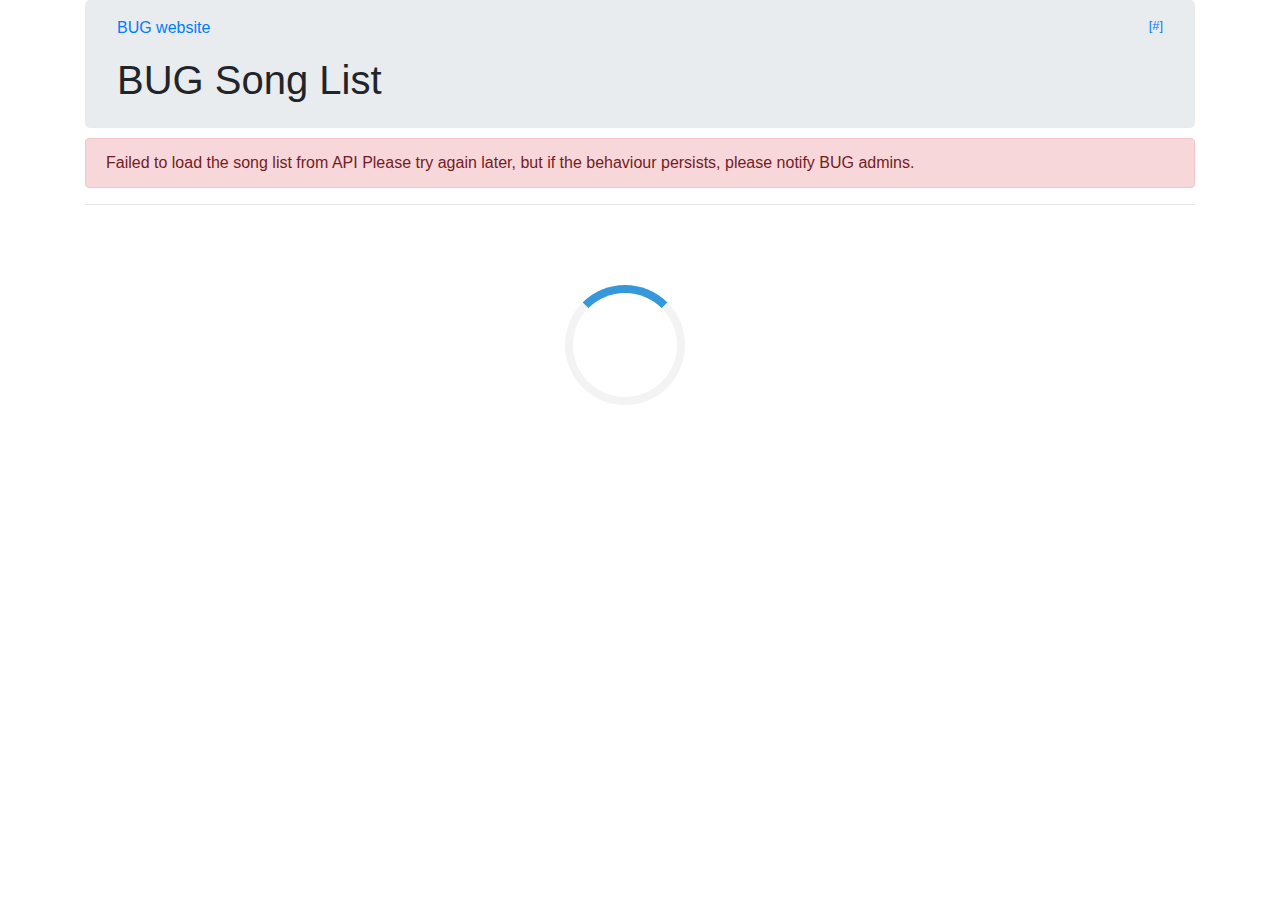
==== index.html @ fdca78b0 "changes to admin pages and menu" ====
<!doctype html>
<html lang="en">
    <head>
        <!-- Required meta tags -->
        <meta charset="utf-8">
        <meta name="viewport" content="width=device-width, initial-scale=1, shrink-to-fit=no">
        
        <script src="js/jquery-3.3.1.min.js"></script>

        <!-- Bootstrap CSS -->
        <link rel="stylesheet" href="css/bootstrap.min.css">

        <!-- Custom CSS -->
        <link rel="stylesheet" href="css/custom.css">

        <!-- Loader CSS -->
        <link rel="stylesheet" href="css/loader.css">

        <!-- favicon from https://www.favicon-generator.org/ -->
        <link rel="apple-touch-icon" sizes="57x57" href="/images/apple-icon-57x57.png">
        <link rel="apple-touch-icon" sizes="60x60" href="/images/apple-icon-60x60.png">
        <link rel="apple-touch-icon" sizes="72x72" href="/images/apple-icon-72x72.png">
        <link rel="apple-touch-icon" sizes="76x76" href="/images/apple-icon-76x76.png">
        <link rel="apple-touch-icon" sizes="114x114" href="/images/apple-icon-114x114.png">
        <link rel="apple-touch-icon" sizes="120x120" href="/images/apple-icon-120x120.png">
        <link rel="apple-touch-icon" sizes="144x144" href="/images/apple-icon-144x144.png">
        <link rel="apple-touch-icon" sizes="152x152" href="/images/apple-icon-152x152.png">
        <link rel="apple-touch-icon" sizes="180x180" href="/images/apple-icon-180x180.png">
        <link rel="icon" type="image/png" sizes="192x192"  href="/images/android-icon-192x192.png">
        <link rel="icon" type="image/png" sizes="32x32" href="/images/favicon-32x32.png">
        <link rel="icon" type="image/png" sizes="96x96" href="/images/favicon-96x96.png">
        <link rel="icon" type="image/png" sizes="16x16" href="/images/favicon-16x16.png">
        <link rel="manifest" href="/manifest.json">
        <meta name="msapplication-TileColor" content="#ffffff">
        <meta name="msapplication-TileImage" content="/images/ms-icon-144x144.png">
        <meta name="theme-color" content="#ffffff">

        <title>BUG Song List</title>

        <script type="text/javascript" src="//cloudfront.loggly.com/js/loggly.tracker-latest.min.js" async></script>
        <script>
            var _LTracker = _LTracker || [];
            _LTracker.push({'logglyKey': '546f2e05-064b-4e1a-b977-8482699031d3',
                'sendConsoleErrors' : true,
                'tag' : 'loggly-jslogger'  });
        </script>

    </head>
    <body>
        <div class="container">
            
            <div class="jumbotron" > <!--  pb-3 pt-2 mb-2 -->
                    <small><a style="float:right" href="admin.html">[#]</a></small>
                    <p><a href="http://blackwoodukulelegroup.wordpress.com" role="button">BUG website</a></p>

                <h1>BUG Song List</h1>
            </div>

            <div id="alertDiv"></div>

            <div id="searchbar" style="display:none">
                <form id="searchForm" onsubmit="searchSongs(); return false">
                    <div class="form-group row mb-2">
                        <div class="col-md-12">
                            <input class="form-control" type="text" name="searchInput" id="searchInput" placeholder="Search on title/artist">
                        </div>
                    </div>
                </form>
            </div>

            <div id="songcontainer"></div>
            <div id="loader" style="display:none"></div>
            <hr>

        </div>

        <!-- API constants code -->
        <script src="js/bugsonglistapi.js"></script>

        <!-- Library functions -->
        <script src="js/bugsonglistlib.js"></script>
        
        <!-- Song List Code -->
        <script src="js/bugsonglistv2.js"></script>

        <!-- specific to this page-->
        <script>
            // Global var to hold song list
            var songListData = {};

            function getSearchParams(k){
                var p={};
                location.search.replace(/[?&]+([^=&]+)=([^&]*)/gi,function(s,k,v){p[k]=v})
                return k?p[k]:p;
            }

            // Initiate request to collect song list
            $(document).ready(function(){
                var noCache = getSearchParams("nocache");
                var fullApiUrl = apiURL + "?" + "browser=" + encodeURI(navigator.appName) + "&browserVersion=" + encodeURI(navigator.appVersion)
                if ( noCache ) { fullApiUrl += "&nocache=" + noCache }
                getSongListFromAPI( fullApiUrl );
            });
       
        </script>
                            
        <script>
            _LTracker.push({'event':'Page Load', 'data':''});
        </script>
    </body>
</html>
---- css/custom.css ----
.jumbotron {
    padding-bottom: 1em;
    padding-top: 1em;
    margin-bottom: 0.6em;
}


input[type=text] {
    width: 100%;
    box-sizing: border-box;
    border: 2px solid #ccc;
    border-radius: 4px;
    font-size: 16px;
    background-color: white;
    background-image: url('searchicon.png');
    background-position: 10px 10px; 
    background-repeat: no-repeat;
    padding: 12px 20px 12px 40px;
}
---- css/loader.css ----
/* Center the loader */
#loader {
    position: absolute;
    left: 50%;
    top: 40%;
    z-index: 1;
    width: 120px;
    height: 120px;
    margin: -75px 0 0 -75px;
    border: 8px solid #f3f3f3;
    border-radius: 50%;
    border-top: 8px solid #3498db;
    -webkit-animation: spin 1s linear infinite;
    animation: spin 1s linear infinite;
  }
  
  @-webkit-keyframes spin {
    0% { -webkit-transform: rotate(0deg); }
    100% { -webkit-transform: rotate(360deg); }
  }
  
  @keyframes spin {
    0% { transform: rotate(0deg); }
    100% { transform: rotate(360deg); }
  }
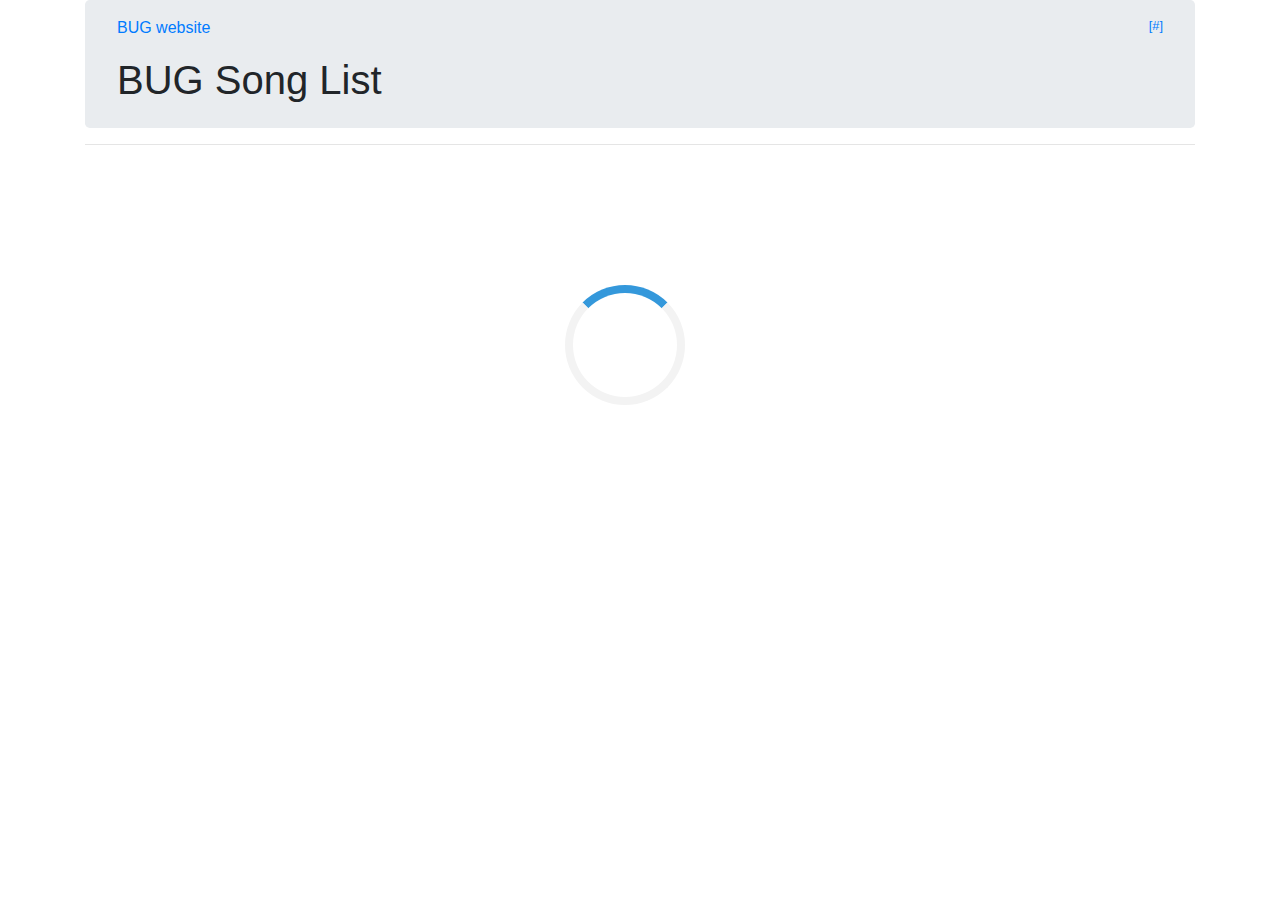
==== commit ba4f9fed: "Add Google Analytics Disable loggly" ====
--- a/index.html
+++ b/index.html
@@ -2,6 +2,15 @@
 <html lang="en">
     <head>
         <!-- Required meta tags -->
+        <!-- Global site tag (gtag.js) - Google Analytics -->
+        <script async src="https://www.googletagmanager.com/gtag/js?id=UA-120905059-1"></script>
+        <script>
+            window.dataLayer = window.dataLayer || [];
+                function gtag(){dataLayer.push(arguments);}
+            gtag('js', new Date());
+            gtag('config', 'UA-120905059-1');
+        </script>
+
         <meta charset="utf-8">
         <meta name="viewport" content="width=device-width, initial-scale=1, shrink-to-fit=no">
         
@@ -37,6 +46,7 @@
 
         <title>BUG Song List</title>
 
+        <!--
         <script type="text/javascript" src="//cloudfront.loggly.com/js/loggly.tracker-latest.min.js" async></script>
         <script>
             var _LTracker = _LTracker || [];
@@ -44,6 +54,7 @@
                 'sendConsoleErrors' : true,
                 'tag' : 'loggly-jslogger'  });
         </script>
+        -->
 
     </head>
     <body>
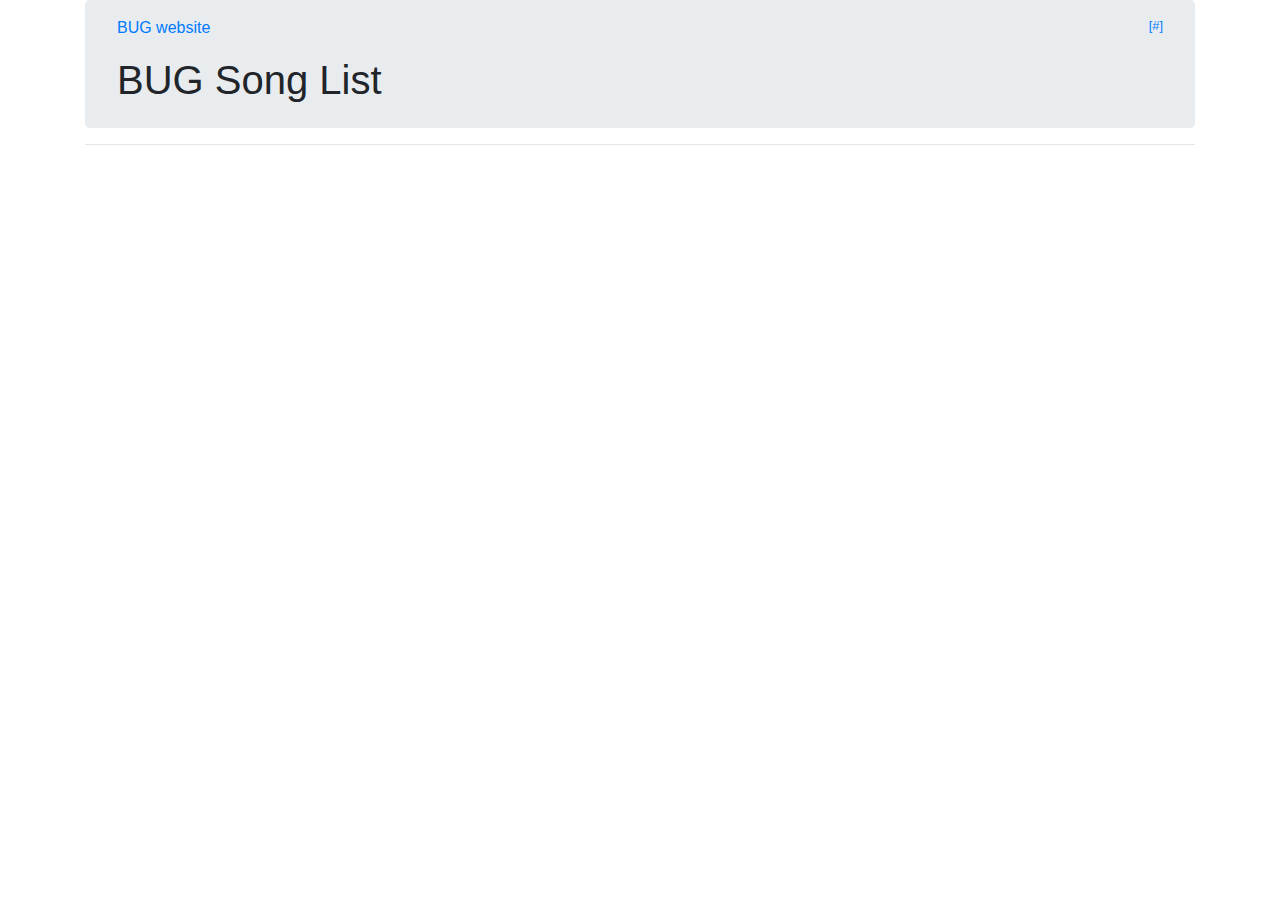
==== commit 9b014312: "Tidy. Externalise all JS code" ====
--- a/index.html
+++ b/index.html
@@ -46,16 +46,6 @@
 
         <title>BUG Song List</title>
 
-        <!--
-        <script type="text/javascript" src="//cloudfront.loggly.com/js/loggly.tracker-latest.min.js" async></script>
-        <script>
-            var _LTracker = _LTracker || [];
-            _LTracker.push({'logglyKey': '546f2e05-064b-4e1a-b977-8482699031d3',
-                'sendConsoleErrors' : true,
-                'tag' : 'loggly-jslogger'  });
-        </script>
-        -->
-
     </head>
     <body>
         <div class="container">
@@ -91,32 +81,8 @@
         <!-- Library functions -->
         <script src="js/bugsonglistlib.js"></script>
         
-        <!-- Song List Code -->
+        <!-- Song List Code for this page -->
         <script src="js/bugsonglistv2.js"></script>
 
-        <!-- specific to this page-->
-        <script>
-            // Global var to hold song list
-            var songListData = {};
-
-            function getSearchParams(k){
-                var p={};
-                location.search.replace(/[?&]+([^=&]+)=([^&]*)/gi,function(s,k,v){p[k]=v})
-                return k?p[k]:p;
-            }
-
-            // Initiate request to collect song list
-            $(document).ready(function(){
-                var noCache = getSearchParams("nocache");
-                var fullApiUrl = apiURL + "?" + "browser=" + encodeURI(navigator.appName) + "&browserVersion=" + encodeURI(navigator.appVersion)
-                if ( noCache ) { fullApiUrl += "&nocache=" + noCache }
-                getSongListFromAPI( fullApiUrl );
-            });
-       
-        </script>
-                            
-        <script>
-            _LTracker.push({'event':'Page Load', 'data':''});
-        </script>
     </body>
 </html>
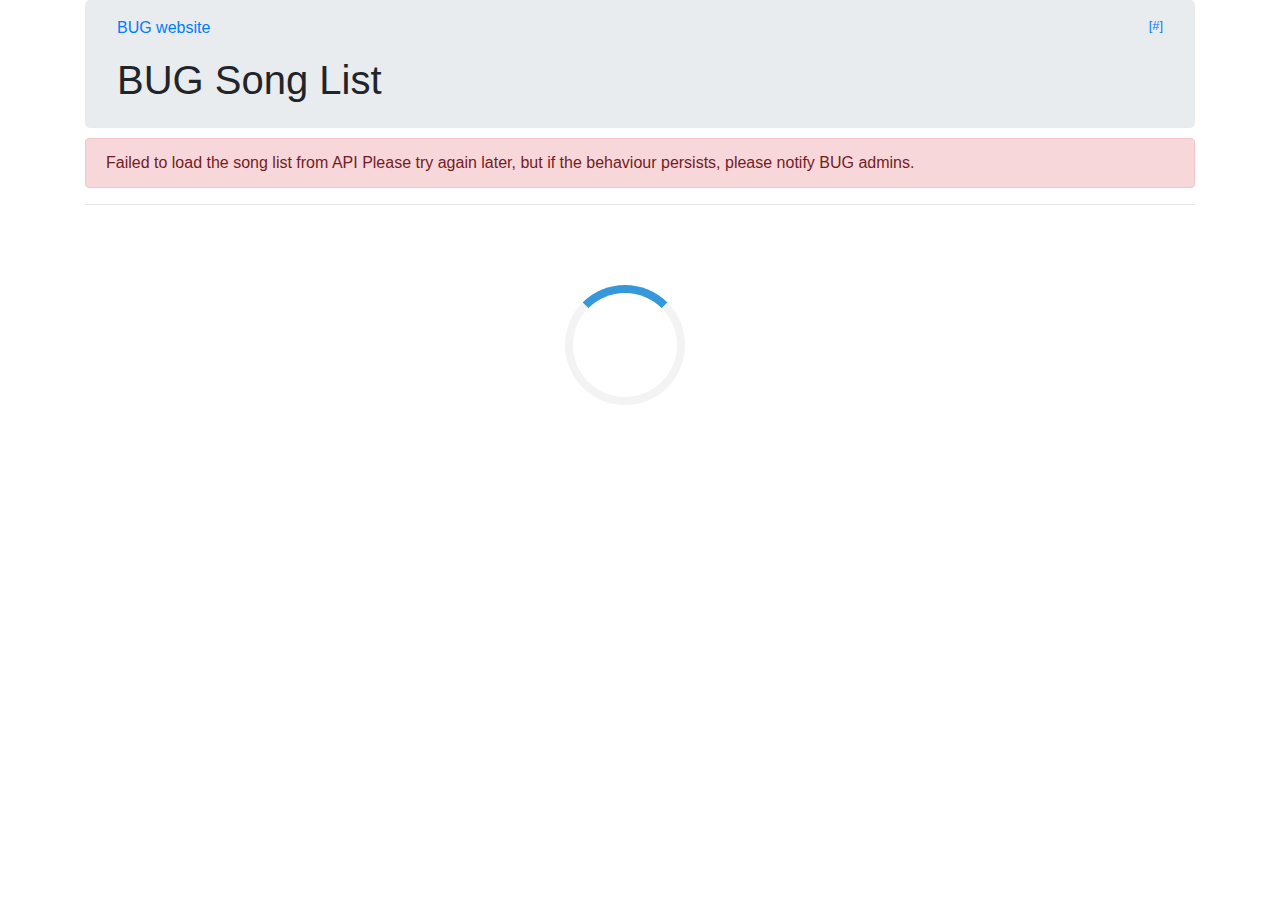
==== commit 900c5820: "Remove all jQuery references" ====
--- a/index.html
+++ b/index.html
@@ -14,15 +14,8 @@
         <meta charset="utf-8">
         <meta name="viewport" content="width=device-width, initial-scale=1, shrink-to-fit=no">
         
-        <script src="js/jquery-3.3.1.min.js"></script>
-
-        <!-- Bootstrap CSS -->
         <link rel="stylesheet" href="css/bootstrap.min.css">
-
-        <!-- Custom CSS -->
         <link rel="stylesheet" href="css/custom.css">
-
-        <!-- Loader CSS -->
         <link rel="stylesheet" href="css/loader.css">
 
         <!-- favicon from https://www.favicon-generator.org/ -->
@@ -75,13 +68,8 @@
 
         </div>
 
-        <!-- API constants code -->
         <script src="js/bugsonglistapi.js"></script>
-
-        <!-- Library functions -->
         <script src="js/bugsonglistlib.js"></script>
-        
-        <!-- Song List Code for this page -->
         <script src="js/bugsonglistv2.js"></script>
 
     </body>
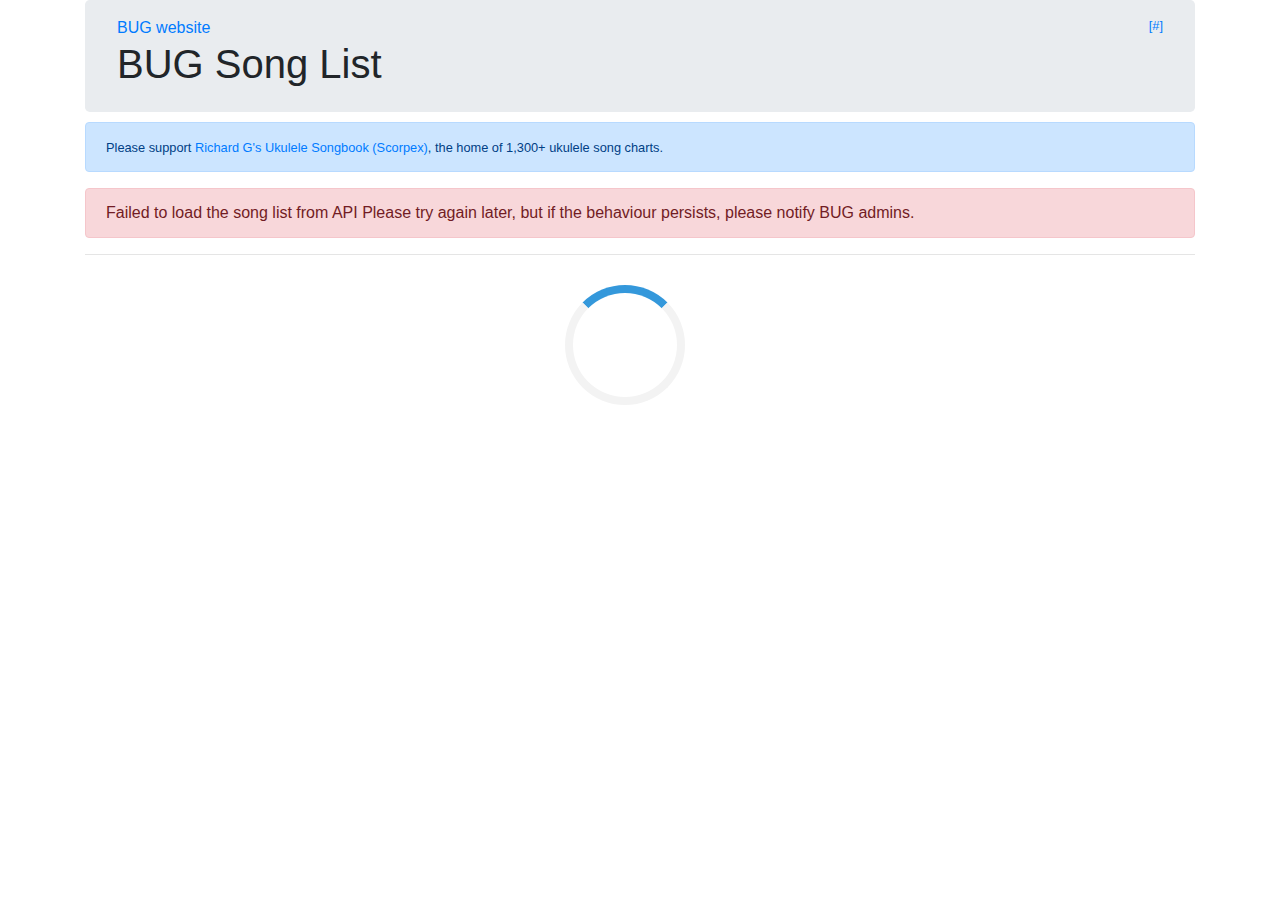
==== commit c3aa845d: "Add Scorpex banner" ====
--- a/index.html
+++ b/index.html
@@ -45,13 +45,14 @@
             
             <div class="jumbotron" > <!--  pb-3 pt-2 mb-2 -->
                     <small><a style="float:right" href="admin.html">[#]</a></small>
-                    <p><a href="http://blackwoodukulelegroup.wordpress.com" role="button">BUG website</a></p>
-
-                <h1>BUG Song List</h1>
+                    <a href="http://blackwoodukulelegroup.wordpress.com" role="button">BUG website</a>
+                    <h1>BUG Song List</h1>
             </div>
-
+            <div class="alert alert-primary" role="alert">
+                <small>Please support <a href="https://scorpexuke.com/" target="_blank">Richard G's Ukulele Songbook (Scorpex)</a>, the home of 1,300+ ukulele song charts.</small>
+            </div>
             <div id="alertDiv"></div>
-
+            
             <div id="searchbar" style="display:none">
                 <form id="searchForm" onsubmit="searchSongs(); return false">
                     <div class="form-group row mb-2">
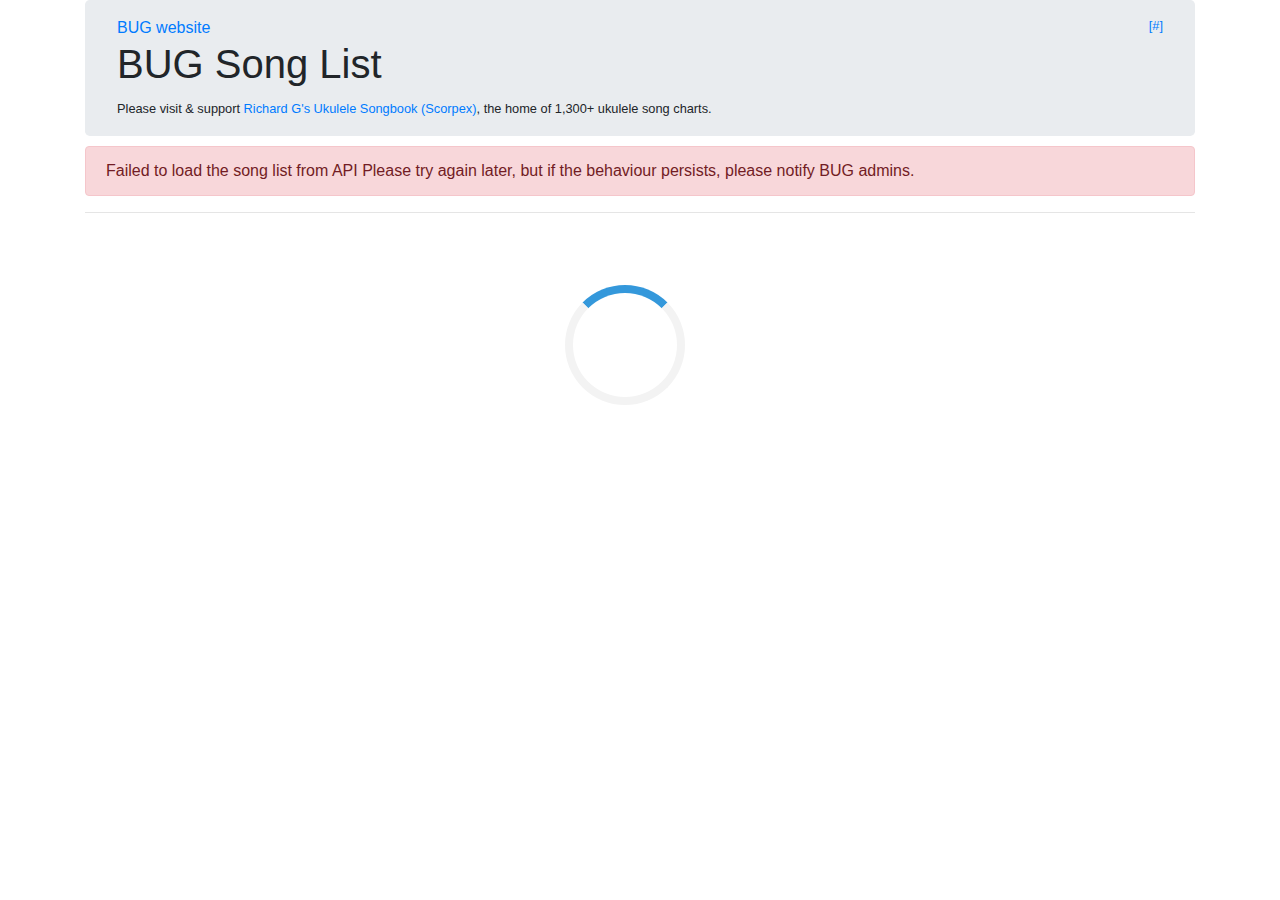
==== commit 09c731e1: "Revise Scorpex banner" ====
--- a/index.html
+++ b/index.html
@@ -47,9 +47,14 @@
                     <small><a style="float:right" href="admin.html">[#]</a></small>
                     <a href="http://blackwoodukulelegroup.wordpress.com" role="button">BUG website</a>
                     <h1>BUG Song List</h1>
-            </div>
-            <div class="alert alert-primary" role="alert">
-                <small>Please support <a href="https://scorpexuke.com/" target="_blank">Richard G's Ukulele Songbook (Scorpex)</a>, the home of 1,300+ ukulele song charts.</small>
+                    
+                    <div class="d-sm-none">
+                        <small>Visit <a href="https://scorpexuke.com/" target="_blank">Richard G's Ukulele Songbook.</a></small>
+                    </div>
+                        
+                    <div class="d-none d-sm-block">
+                        <small>Please visit &amp; support <a href="https://scorpexuke.com/" target="_blank">Richard G's Ukulele Songbook (Scorpex)</a>, the home of 1,300+ ukulele song charts.</small>
+                    </div>
             </div>
             <div id="alertDiv"></div>
             
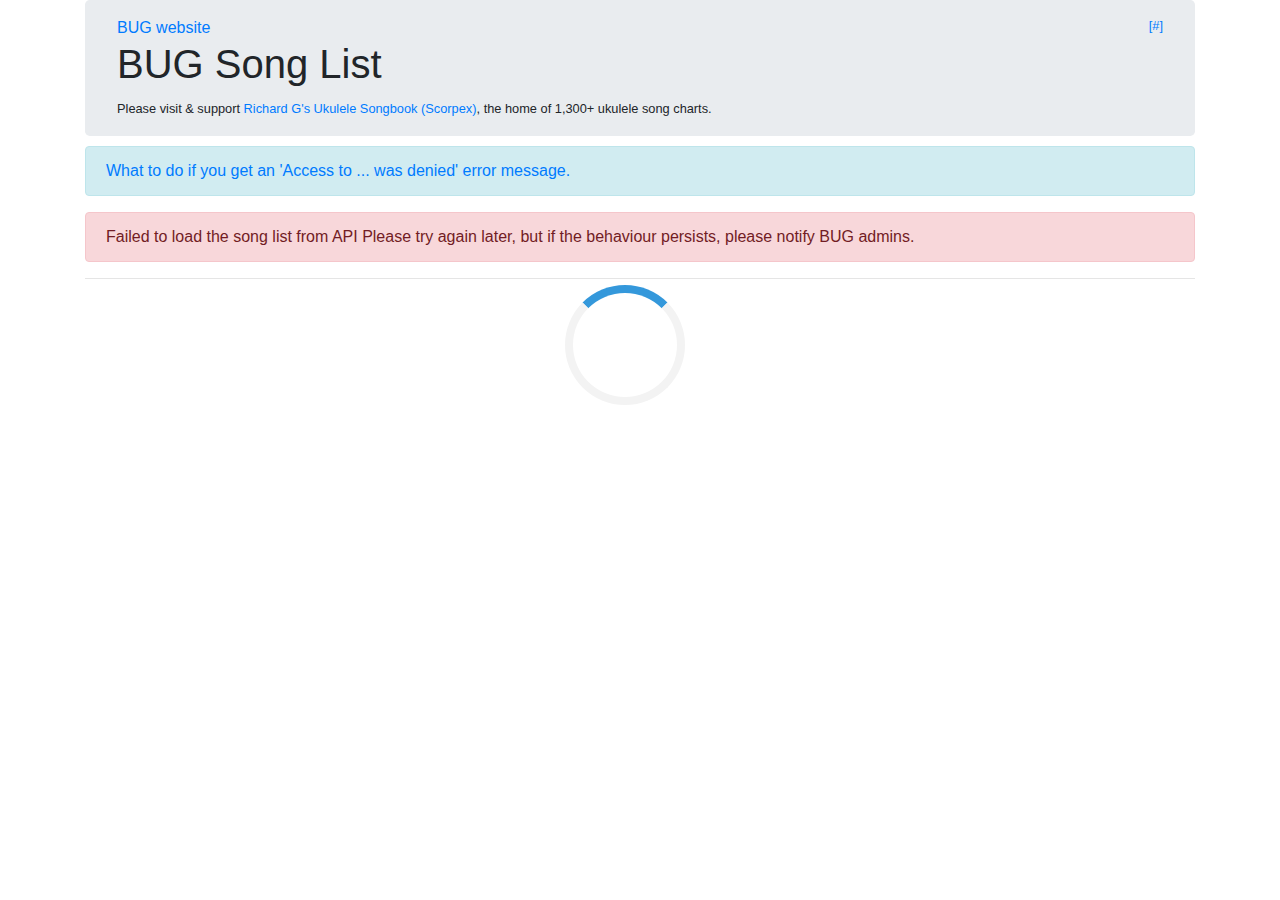
==== commit 13033e42: "Add error help and notice" ====
--- a/index.html
+++ b/index.html
@@ -56,6 +56,9 @@
                         <small>Please visit &amp; support <a href="https://scorpexuke.com/" target="_blank">Richard G's Ukulele Songbook (Scorpex)</a>, the home of 1,300+ ukulele song charts.</small>
                     </div>
             </div>
+            <div id="noticeDiv" class="alert alert-info">
+                <a href="errorhelp.html">What to do if you get an 'Access to ... was denied' error message.</a>
+            </div>
             <div id="alertDiv"></div>
             
             <div id="searchbar" style="display:none">
